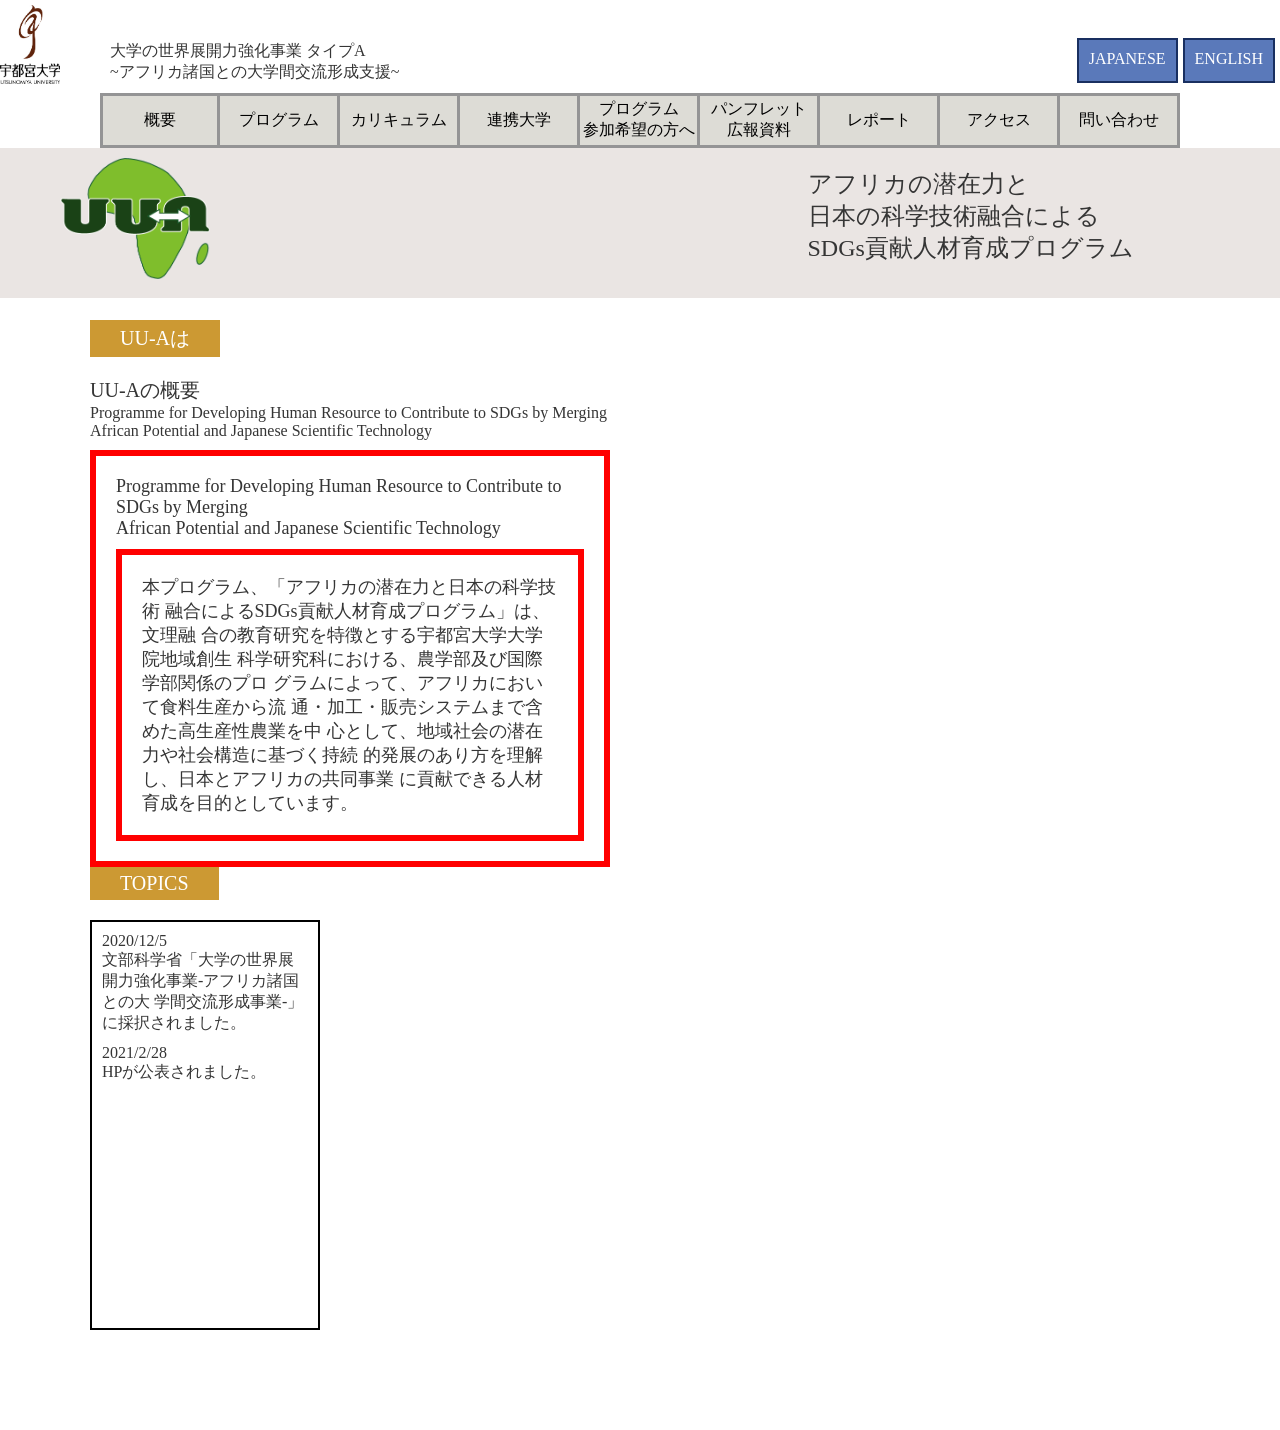
==== Utsunomiya-univ/index.html @ 9265d932 "最新ソース" ====
<!DOCTYPE html>
<html lang="ja">
  <head>
    <meta charset="UTF-8" />
    <meta name="viewport" content="width=device-width, initial-scale=1.0" />
    <title>宇都宮大学</title>
    <link rel="stylesheet" href="./assets/styles/style.css" />

    <script src="//code.jquery.com/jquery-2.2.4.min.js"></script>
    <script>
      //共通パーツ読み込み
      $(function(){
        $("#header").load("header.html");
        $("#footer").load("footer.html");
      });
    </script>
</head>
<body>
  <header id="header"></header>
  <section id="objective" class="objective c_flex container">
    <div class="objective_left">
      <h2 class="c_title_l">UU-Aは</h2>
      <h3>UU-Aの概要</h3>
      <p>
        Programme for Developing Human Resource to Contribute to SDGs by
        Merging<br />
        African Potential and Japanese Scientific Technology
      </p>
      <div class="objective_text c_border">
        <p>
          Programme for Developing Human Resource to Contribute to SDGs by
          Merging<br />
          African Potential and Japanese Scientific Technology
        </p>
        <div class="objective_text c_border">
          <p>
            本プログラム、「アフリカの潜在力と日本の科学技術
            融合によるSDGs貢献人材育成プログラム」は、文理融
            合の教育研究を特徴とする宇都宮大学大学院地域創生
            科学研究科における、農学部及び国際学部関係のプロ
            グラムによって、アフリカにおいて食料生産から流
            通・加工・販売システムまで含めた高生産性農業を中
            心として、地域社会の潜在力や社会構造に基づく持続
            的発展のあり方を理解し、日本とアフリカの共同事業
            に貢献できる人材育成を目的としています。
          </p>
        </div>
      </div>
      <div class="objective_right">
        <h2 class="c_title_l">TOPICS</h2>
        <ul>
          <li>
            <p>2020/12/5</p>
            <p>
              文部科学省「大学の世界展開力強化事業-アフリカ諸国との大
              学間交流形成事業-」に採択されました。
            </p>
          </li>
          <li>
            <p>2021/2/28</p>
            <p>HPが公表されました。</p>
          </li>
        </ul>
      </div>
    </section>
  </body>
</html>
---- Utsunomiya-univ/assets/styles/style.css ----
@import url("reset/reset.css");
html {
  font-size: 20px;
  color: #353535;
}

.container {
  max-width: 1100px;
  margin: 100px auto;
}

.c_title_l {
  display: inline-block;
  padding: 5px 30px;
  background-color: #cc9933;
  color: #ffffff;
}

.c_title_m {
  margin-top: 20px;
  margin-bottom: 10px;
  font-size: 1.2rem;
}

.c_title_s01 {
  background-color: #e6e6fa;
  font-size: 1.2rem;
  padding: 3px 10px;
  margin-right: 20px;
}

.c_title_s02 {
  background-color: #b0c4de;
  font-size: 1.2rem;
  padding: 3px 10px;
  margin-right: 20px;
}

.c_flex {
  display: -webkit-box;
  display: -ms-flexbox;
  display: flex;
}

.c_border {
  border: 6px solid #ff0000;
}

a {
  cursor: pointer;
  word-break: break-all;
}

a:link,
a:visited {
  color: #0000ff;
}

a:hover {
  color: #ff0000;
}

p {
  text-align: justify;
}

.english p {
  text-align: left;
}

@media screen and (min-width: 520px) and (max-width: 959px) {
  html {
    font-size: 18px;
  }
  .container {
    margin: 80px 30px;
  }
  .c_title_m {
    font-size: 1rem;
  }
  .c_title_s01 {
    background-color: #e6e6fa;
    font-size: 1rem;
    padding: 3px 10px;
    margin-right: 20px;
  }
  .c_title_s02 {
    background-color: #b0c4de;
    font-size: 1rem;
    padding: 3px 10px;
    margin-right: 20px;
  }
}

@media screen and (max-width: 519px) {
  html {
    font-size: 18px;
  }
  .container {
    margin: 50px 15px;
  }
  .c_title_m {
    font-size: 1rem;
  }
  .c_title_s01 {
    font-size: 1rem;
    margin-right: 10px;
  }
  .c_title_s02 {
    font-size: 1rem;
  }
}

.header {
  position: fixed;
  right: 0;
  left: 0;
  top: 0;
  z-index: 10;
  font-size: 0.8rem;
}

.header h3 {
  margin: 10px 0 0 60px;
  padding: 10px;
  display: inline-block;
  border: 3px solid blue;
  border-bottom: none;
  border-radius: 20px 20px 0 0;
}

.header_area {
  padding: 5px 0;
  margin: 0 auto;
  -webkit-box-pack: left;
      -ms-flex-pack: left;
          justify-content: left;
}

.header_area img {
  width: 60px;
}

.header_area_name {
  margin: auto 0 5px 50px;
}

.header_area_lang {
  margin: auto 0 5px auto;
  height: 45px;
}

.header_area_lang li {
  border: 2px solid #192f60;
  background-color: #5a79ba;
  margin-right: 5px;
  padding: 10px;
}

.header_area_lang a {
  text-decoration: none;
  color: #ffffff;
}

.header_nav ul {
  -webkit-box-pack: center;
      -ms-flex-pack: center;
          justify-content: center;
}

.header_nav li {
  width: 120px;
  height: 55px;
  border: 3px solid #949495;
  background-color: #dddcd6;
  text-align: center;
  display: table;
}

.header_nav li + li {
  border-left: none;
}

.header_nav a {
  text-decoration: none;
  color: black;
  display: table-cell;
  vertical-align: middle;
}

.header_logo {
  -webkit-box-pack: justify;
      -ms-flex-pack: justify;
          justify-content: space-between;
  height: 150px;
  padding: 10px 70px 10px 60px;
  background-color: #eae5e3;
}

.header_logo img {
  width: 150px;
}

.header_logo h2 {
  width: 35%;
  margin-top: 10px;
  font-size: 1.2rem;
}

.header-english_list {
  font-size: 0.5rem;
}

.header-english h2 {
  width: 40%;
  margin-top: 5px;
  font-size: 1rem;
}

@media screen and (min-width: 520px) and (max-width: 959px) {
  .header_area_name {
    font-size: 0.7rem;
  }
  .header_area_lang {
    height: 40px;
    font-size: 0.6rem;
  }
  .header_logo {
    height: 250px;
  }
  .header_logo img {
    width: 200px;
  }
  .header_logo h2 {
    width: 45%;
    margin-top: 30px;
    font-size: 1rem;
  }
  .header-english_area_name {
    font-size: 0.6rem;
  }
  .header-english h2 {
    font-size: 0.8rem;
  }
}

@media screen and (max-width: 519px) {
  .header_area_name {
    margin: auto 0 5px 10px;
    font-size: 0.6rem;
  }
  .header_area_lang {
    height: 35px;
    font-size: 0.5rem;
  }
  .header_logo {
    height: 200px;
  }
  .header_logo img {
    width: 150px;
  }
  .header_logo h2 {
    width: 50%;
    margin-top: 10px;
    font-size: 0.8rem;
  }
  .header-english_area_name {
    font-size: 0.6rem;
  }
  .header-english h2 {
    font-size: 0.8rem;
  }
}

.objective {
  -webkit-box-pack: justify;
      -ms-flex-pack: justify;
          justify-content: space-between;
  padding-top: 220px;
}

.objective h3 {
  margin-top: 20px;
}

.objective_left {
  width: calc(50% - 30px);
}

.objective_left p {
  font-size: 0.8rem;
  text-align: left;
}

.objective_text {
  margin-top: 10px;
  padding: 20px 20px;
}

.objective_text p {
  font-size: 0.9rem;
}

.objective_right {
  width: calc(50% - 30px);
}

.objective_right ul {
  margin-top: 20px;
  min-height: 410px;
  padding: 10px;
  border: 2px solid #000000;
}

.objective_right li {
  margin-bottom: 10px;
}

.objective_right li p {
  font-size: 0.8rem;
}

@media screen and (max-width: 519px) {
  .objective {
    display: block;
  }
  .objective_left {
    width: 100%;
  }
  .objective_right {
    width: 100%;
    margin-top: 30px;
  }
}

.summary p {
  margin-bottom: 10px;
}

.summary ul {
  width: 70%;
  padding: 20px 20px 15px;
}

.summary li {
  margin-bottom: 10px;
}

@media screen and (max-width: 519px) {
  .summary ul {
    width: 80%;
    margin: 40px auto;
  }
}

.program {
  padding-top: 220px;
}

.program p {
  margin-bottom: 10px;
}

.program_item01 {
  width: 93%;
  padding: 20px 20px 15px;
}

.program_item01 h4 {
  margin-bottom: 10px;
}

.program_item01 p {
  margin: 10px 40px;
}

.program_item02 {
  width: 70%;
  padding: 10px 20px 15px;
  margin-top: 50px;
}

@media screen and (max-width: 519px) {
  .program_item01 {
    width: 100%;
    padding: 20px 10px 15px;
  }
  .program_item01 p {
    margin: 10px 20px;
  }
  .program_item02 {
    width: 100%;
  }
}

.curriculum {
  padding-top: 220px;
}

.curriculum_wrapper {
  margin-top: 20px;
  padding: 10px;
}

.curriculum p {
  margin: 25px 40px;
}

.curriculum ul {
  margin-left: 100px;
}

.curriculum_text {
  padding: 0 50px;
}

@media screen and (min-width: 520px) and (max-width: 959px) {
  .curriculum_text {
    padding: 0;
  }
}

@media screen and (max-width: 519px) {
  .curriculum ul {
    margin-left: 20px;
  }
  .curriculum_text {
    padding: 0;
  }
}

.university {
  padding-top: 220px;
}

.university_place {
  margin-top: 30px;
  text-align: center;
}

.university_place img {
  width: 70%;
}

.university_partner {
  width: 90%;
  margin: 0 auto;
}

.university_partner_img img {
  width: 100%;
}

.university_partner_table, .university_item_table {
  margin: 0 auto;
  border-collapse: separate;
  border-spacing: 5px;
  font-size: 0.8rem;
  width: 100%;
}

.university_partner_table td, .university_item_table td {
  padding: 3px;
  background: #f5f5f5;
}

.university_partner_table td:first-child, .university_item_table td:first-child {
  width: 35%;
}

.university_partner_table tr:nth-child(odd) td, .university_item_table tr:nth-child(odd) td {
  background: #dcdcdc;
}

.university_items, .university_item {
  width: 95%;
  margin: 30px auto;
}

.university_name {
  -webkit-box-pack: justify;
      -ms-flex-pack: justify;
          justify-content: space-between;
  -webkit-box-align: center;
      -ms-flex-align: center;
          align-items: center;
  background-color: #a9a9a9;
  padding: 0 10px 0 30px;
  margin: 30px 5px 0px;
  color: #ffffff;
  font-size: 0.9rem;
  font-weight: bold;
}

.university_name img {
  width: 80px;
}

.university-english_img {
  -webkit-box-pack: justify;
      -ms-flex-pack: justify;
          justify-content: space-between;
  margin-top: 50px;
}

.university-english_img_partner {
  width: calc(50% - 10px);
  margin-top: 50px;
}

.university-english_img_partner img {
  width: 100%;
}

.university-english_img_japan {
  width: calc(50% - 30px);
}

.university-english_img_japan img {
  width: 100%;
}

.university-english span {
  color: red;
}

@media screen and (max-width: 519px) {
  .university_kenya {
    width: 100%;
  }
  .university_items, .university_item {
    width: 100%;
    margin: 30px auto;
  }
  .university_name img {
    width: 60px;
  }
}

.admission {
  width: 95%;
}

.admission_item {
  margin: 30px 0 30px;
}

.admission_item_table {
  margin: 0 auto;
  border-collapse: separate;
  border-spacing: 5px;
  width: 100%;
}

.admission_item_table td {
  padding: 10px;
  background: #b0c4de;
}

.admission_item_table td:first-child {
  width: 35%;
}

.admission_item_table tr:nth-child(odd) td {
  background: #e6e6fa;
}

.admission_item_table_list {
  margin-left: 20px;
  list-style: disc;
}

.admission_item_text p:not(:first-of-type) {
  padding-left: 30px;
}

.admission_application {
  padding: 10px;
}

.admission_application_text {
  margin-left: 100px;
}

.admission_application_text span {
  margin-left: 30px;
  color: red;
}

.admission_faq {
  padding: 10px;
}

.admission_faq_ans {
  padding: 10px;
  margin: 30px 20px 20px 100px;
}

.admission_description p {
  margin-left: 100px;
  color: red;
}

@media screen and (max-width: 519px) {
  .admission_faq_ans {
    margin: 30px 20px 20px 50px;
  }
}

.brochure h3 {
  padding: 10px;
}

.brochure_img {
  margin: 50px;
  text-align: center;
}

.brochure_pdf {
  width: 50%;
  padding: 10px 20px;
}

.brochure_pdf img {
  margin-left: 100px;
}

@media screen and (min-width: 520px) and (max-width: 959px) {
  .brochure_pdf {
    width: 80%;
    margin: 0 auto;
    padding: 10px 20px;
  }
  .brochure_pdf img {
    margin-left: 50px;
  }
}

@media screen and (max-width: 519px) {
  .brochure_img {
    margin: 20px;
  }
  .brochure_pdf {
    width: 100%;
    padding: 10px 20px;
  }
  .brochure_pdf img {
    margin-left: 0px;
  }
}

.report {
  padding-top: 220px;
}

.report_item {
  padding: 10px 0 10px 10px;
}

.report_item_table {
  margin: 30px 10px 0 90px;
  border-collapse: separate;
  border-spacing: 5px;
  width: 90%;
}

.report_item_table td {
  padding: 10px;
  background: #b0c4de;
}

.report_item_table td:first-child {
  width: 30%;
}

.report_item_table tr:nth-child(odd) td {
  background: #e6e6fa;
}

.report_work span, .report_foreign_student span {
  margin-left: 50px;
  color: red;
}

.report-english_list {
  margin-left: 90px;
}

@media screen and (min-width: 520px) and (max-width: 959px) {
  .report_item_table {
    margin: 30px 10px 0 30px;
  }
}

@media screen and (max-width: 519px) {
  .report_item_table {
    width: 100%;
    margin: 30px 0;
  }
}

.access {
  padding-top: 220px;
}

.access_img {
  text-align: center;
}

.access_detail {
  margin: 50px 10px;
}

.access_detail h5 {
  text-decoration: underline;
  margin-top: 20px;
}

.access_table td {
  padding-right: 10px;
}

.access p {
  margin: 10px;
}

@media screen and (min-width: 520px) and (max-width: 959px) {
  .access_img {
    text-align: center;
  }
  .access_img img {
    width: 80%;
  }
}

@media screen and (max-width: 519px) {
  .access_img {
    text-align: center;
  }
  .access_img img {
    width: 80%;
  }
}
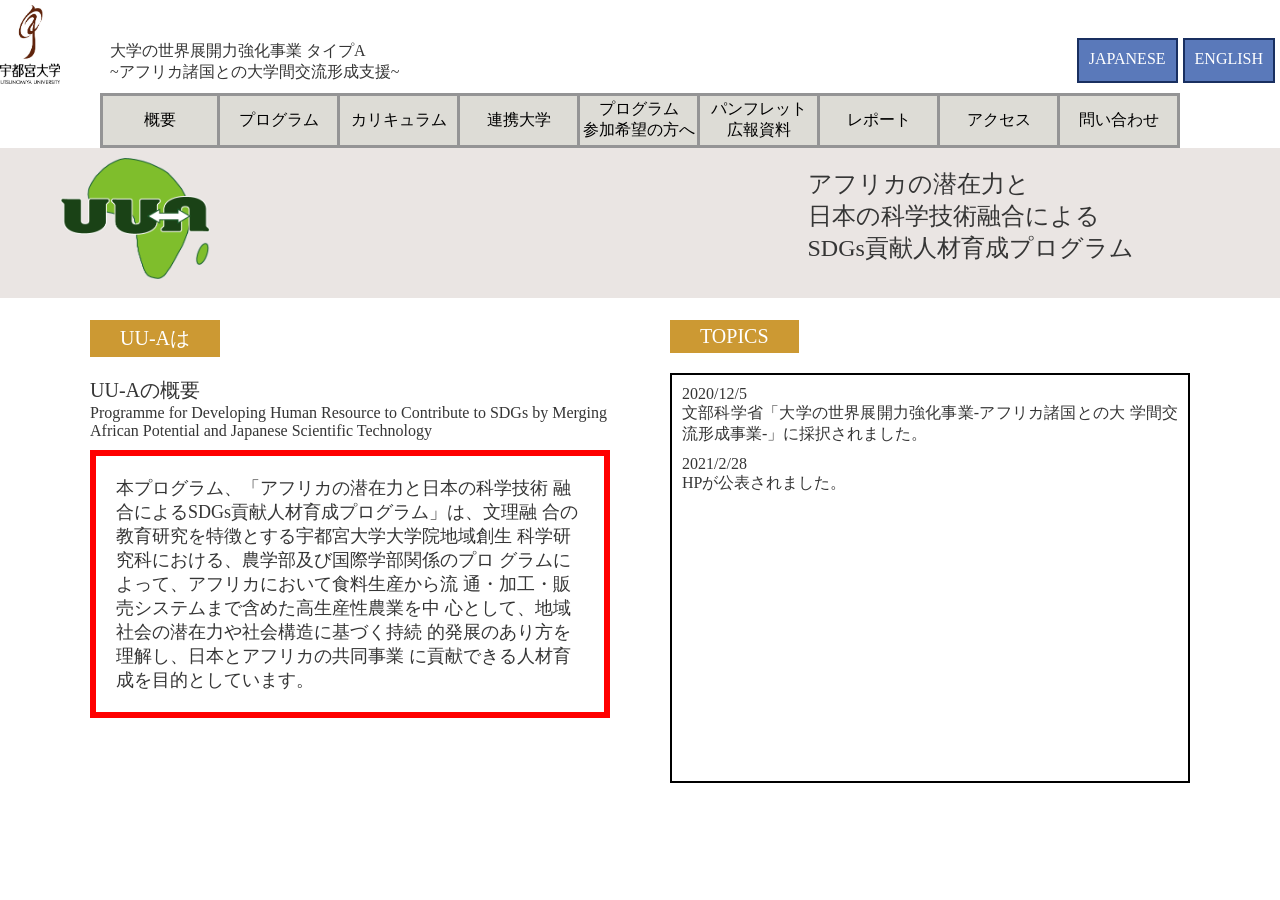
==== commit 5f976193: "不要部分の削除、main.jsの読み込み追加" ====
--- a/Utsunomiya-univ/index.html
+++ b/Utsunomiya-univ/index.html
@@ -5,28 +5,15 @@
     <meta name="viewport" content="width=device-width, initial-scale=1.0" />
     <title>宇都宮大学</title>
     <link rel="stylesheet" href="./assets/styles/style.css" />
-
     <script src="//code.jquery.com/jquery-2.2.4.min.js"></script>
-    <script>
-      //共通パーツ読み込み
-      $(function(){
-        $("#header").load("header.html");
-        $("#footer").load("footer.html");
-      });
-    </script>
-</head>
-<body>
-  <header id="header"></header>
-  <section id="objective" class="objective c_flex container">
-    <div class="objective_left">
-      <h2 class="c_title_l">UU-Aは</h2>
-      <h3>UU-Aの概要</h3>
-      <p>
-        Programme for Developing Human Resource to Contribute to SDGs by
-        Merging<br />
-        African Potential and Japanese Scientific Technology
-      </p>
-      <div class="objective_text c_border">
+    <script src="./assets/js/main.js" defer></script>
+  </head>
+  <body>
+    <header id="header"></header>
+    <section id="objective" class="objective c_flex container">
+      <div class="objective_left">
+        <h2 class="c_title_l">UU-Aは</h2>
+        <h3>UU-Aの概要</h3>
         <p>
           Programme for Developing Human Resource to Contribute to SDGs by
           Merging<br />
